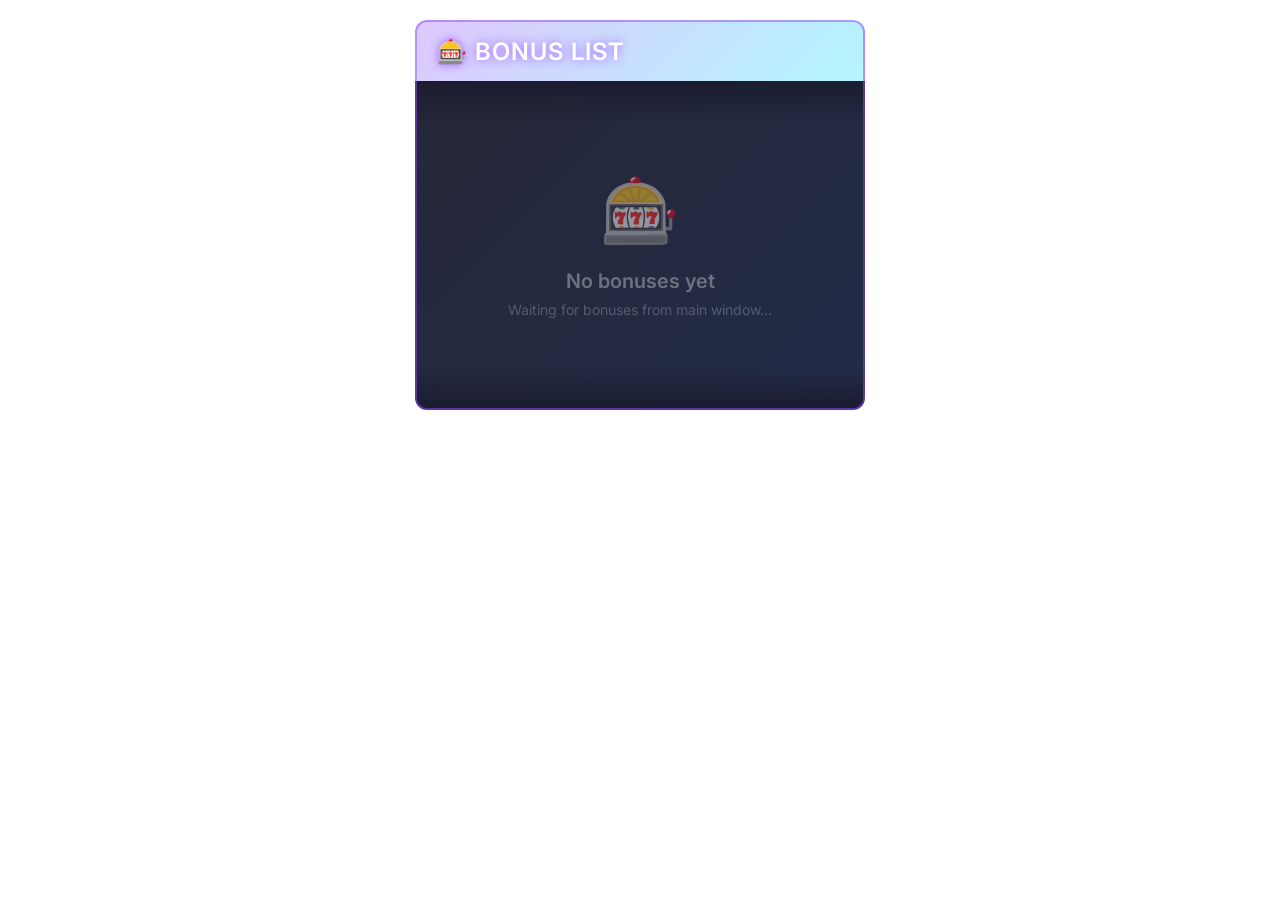
==== bonuslist-overlay.html @ 6ad90a7e "Add files via upload" ====
<!DOCTYPE html>
<html lang="en">
<head>
  <meta charset="UTF-8" />
  <meta name="viewport" content="width=device-width, initial-scale=1.0"/>
  <title>Bonus Hunt List - OBS Overlay</title>
  <link rel="preconnect" href="https://fonts.googleapis.com">
  <link href="https://fonts.googleapis.com/css2?family=Inter:wght@400;600&display=swap" rel="stylesheet">
  
  <!-- Slot Database -->
  <script src="slotdatabase.js"></script>
  
  <style>
    * {
      margin: 0;
      padding: 0;
      box-sizing: border-box;
    }

    body {
      font-family: 'Inter', Arial, sans-serif;
      background: transparent;
      color: #f3f4f6;
      overflow: hidden;
      padding: 20px;
    }

    .bonus-list-container {
      max-width: 450px;
      margin: 0 auto;
    }

    .bonus-list-header {
      background: linear-gradient(135deg, rgba(147, 70, 255, 0.3), rgba(0, 225, 255, 0.3));
      padding: 15px 20px;
      border-radius: 12px 12px 0 0;
      border: 2px solid rgba(147, 70, 255, 0.5);
      border-bottom: none;
      display: flex;
      justify-content: space-between;
      align-items: center;
    }

    .bonus-list-header h2 {
      font-size: 24px;
      font-weight: 600;
      color: #fff;
      text-transform: uppercase;
      letter-spacing: 1px;
      text-shadow: 0 0 10px rgba(147, 70, 255, 0.8);
    }

    .carousel-container {
      background: linear-gradient(135deg, rgba(26, 27, 46, 0.95), rgba(22, 33, 62, 0.95));
      border: 2px solid rgba(147, 70, 255, 0.5);
      border-top: none;
      border-radius: 0 0 12px 12px;
      padding: 20px;
      position: relative;
      max-height: 800px;
      overflow: hidden;
    }

    .gradient-overlay-top,
    .gradient-overlay-bottom {
      position: absolute;
      left: 0;
      right: 0;
      height: 40px;
      pointer-events: none;
      z-index: 2;
    }

    .gradient-overlay-top {
      top: 0;
      background: linear-gradient(to bottom, rgba(26, 27, 46, 0.95), transparent);
    }

    .gradient-overlay-bottom {
      bottom: 0;
      background: linear-gradient(to top, rgba(26, 27, 46, 0.95), transparent);
    }

    .bonus-list {
      list-style: none;
      display: flex;
      flex-direction: column;
      gap: 15px;
      padding: 10px 5px;
    }

    .bonus-list.carousel-active {
      animation: scrollUp linear infinite;
    }

    @keyframes scrollUp {
      0% {
        transform: translateY(0);
      }
      100% {
        transform: translateY(-33.333%);
      }
    }

    .bonus-item {
      background: linear-gradient(135deg, rgba(147, 70, 255, 0.15), rgba(0, 225, 255, 0.15));
      border: 2px solid rgba(147, 70, 255, 0.4);
      border-radius: 12px;
      padding: 15px;
      display: flex;
      align-items: center;
      gap: 15px;
      transition: all 0.3s ease;
      min-height: 100px;
    }

    .bonus-item.super-slot {
      border: 2px solid #ffd700;
      box-shadow: 0 0 20px rgba(255, 215, 0, 0.5);
      animation: superGlow 2s ease-in-out infinite;
    }

    @keyframes superGlow {
      0%, 100% {
        box-shadow: 0 0 20px rgba(255, 215, 0, 0.5);
      }
      50% {
        box-shadow: 0 0 30px rgba(255, 215, 0, 0.8);
      }
    }

    .bonus-slot-image {
      width: 80px;
      height: 80px;
      object-fit: cover;
      border-radius: 8px;
      border: 2px solid rgba(147, 70, 255, 0.5);
      flex-shrink: 0;
    }

    .bonus-info-section {
      flex: 1;
      display: flex;
      flex-direction: column;
      gap: 10px;
    }

    .bonus-slot-name {
      font-size: 18px;
      font-weight: 600;
      color: #fff;
      text-shadow: 0 0 5px rgba(147, 70, 255, 0.5);
    }

    .bonus-metrics {
      display: flex;
      gap: 15px;
    }

    .metric-item {
      display: flex;
      flex-direction: column;
      align-items: center;
      gap: 4px;
    }

    .metric-value {
      font-size: 16px;
      font-weight: 600;
      color: #00e1ff;
    }

    .metric-value.completed {
      color: #10b981;
    }

    .metric-value.pending {
      color: #6b7280;
    }

    .metric-label {
      font-size: 11px;
      color: #9ca3af;
      text-transform: uppercase;
      letter-spacing: 0.5px;
    }

    .empty-state {
      text-align: center;
      padding: 60px 20px;
      color: #6b7280;
    }

    .empty-state-icon {
      font-size: 64px;
      margin-bottom: 20px;
      opacity: 0.5;
    }

    .empty-state-text {
      font-size: 20px;
      font-weight: 600;
      margin-bottom: 8px;
    }

    .empty-state-subtext {
      font-size: 14px;
      opacity: 0.7;
    }
  </style>
</head>
<body>
  <div class="bonus-list-container">
    <div class="bonus-list-header">
      <h2>🎰 Bonus List</h2>
    </div>
    <div class="carousel-container">
      <div class="gradient-overlay-top"></div>
      <ul class="bonus-list" id="bonus-list">
        <div class="empty-state" id="empty-state">
          <div class="empty-state-icon">🎰</div>
          <div class="empty-state-text">No bonuses yet</div>
          <div class="empty-state-subtext">Waiting for bonuses from main window...</div>
        </div>
      </ul>
      <div class="gradient-overlay-bottom"></div>
    </div>
  </div>

  <script>
    // Listen for bonus list updates from localStorage
    function loadBonuses() {
      try {
        const savedData = localStorage.getItem('bonusHuntData');
        if (savedData) {
          const data = JSON.parse(savedData);
          return data.bonuses || [];
        }
      } catch (e) {
        console.error('Error loading bonuses:', e);
      }
      return [];
    }

    function getSlotImage(slotName) {
      const defaultImage = 'https://i.imgur.com/8E3ucNx.png';
      
      // First check if there's a custom image URL
      try {
        const savedImages = localStorage.getItem('customSlotImages');
        if (savedImages) {
          const images = JSON.parse(savedImages);
          if (images[slotName.toLowerCase()]) {
            return images[slotName.toLowerCase()];
          }
        }
      } catch (e) {
        console.error('Error loading custom images:', e);
      }
      
      // Then check the slot database
      if (typeof window.slotDatabase !== 'undefined' && window.slotDatabase && window.slotDatabase.length > 0) {
        const slot = window.slotDatabase.find(s => s.name.toLowerCase() === slotName.toLowerCase());
        if (slot && slot.image) {
          return slot.image;
        }
      }
      
      return defaultImage;
    }

    function renderBonusList(bonuses) {
      const bonusListEl = document.getElementById('bonus-list');
      const emptyStateEl = document.getElementById('empty-state');
      
      if (!bonuses || bonuses.length === 0) {
        emptyStateEl.style.display = 'block';
        bonusListEl.classList.remove('carousel-active');
        return;
      }
      
      emptyStateEl.style.display = 'none';
      bonusListEl.innerHTML = '';

      bonuses.forEach(bonus => {
        const li = document.createElement('li');
        li.className = `bonus-item${bonus.isSuper ? ' super-slot' : ''}`;
        
        const slotImage = getSlotImage(bonus.slot);
        
        li.innerHTML = `
          <img src="${slotImage}" alt="${bonus.slot}" class="bonus-slot-image">
          <div class="bonus-info-section">
            <div class="bonus-slot-name">${bonus.slot}</div>
            <div class="bonus-metrics">
              <div class="metric-item">
                <div class="metric-value">€${bonus.bet.toFixed(2)}</div>
                <div class="metric-label">BET</div>
              </div>
              <div class="metric-item">
                <div class="metric-value ${bonus.payout !== null ? 'completed' : 'pending'}">
                  ${bonus.payout !== null ? '€' + bonus.payout.toFixed(2) : '--'}
                </div>
                <div class="metric-label">WIN</div>
              </div>
              <div class="metric-item">
                <div class="metric-value">${bonus.multiplier.toFixed(2)}x</div>
                <div class="metric-label">MULT</div>
              </div>
            </div>
          </div>
        `;
        
        bonusListEl.appendChild(li);
      });

      // Setup carousel if more than 2 items
      if (bonuses.length > 2) {
        const originalItems = Array.from(bonusListEl.querySelectorAll('.bonus-item'));
        
        // Clone all items twice for seamless infinite loop
        for (let i = 0; i < 2; i++) {
          originalItems.forEach(item => {
            const clone = item.cloneNode(true);
            bonusListEl.appendChild(clone);
          });
        }
        
        bonusListEl.classList.add('carousel-active');
        
        // Calculate animation duration based on number of items
        const duration = bonuses.length * 3; // 3 seconds per item
        bonusListEl.style.animationDuration = `${duration}s`;
      } else {
        bonusListEl.classList.remove('carousel-active');
      }
    }

    // Keep track of last data to detect changes
    let lastDataString = '';

    function updateIfChanged() {
      const currentDataString = localStorage.getItem('bonusHuntData') || '';
      if (currentDataString !== lastDataString) {
        lastDataString = currentDataString;
        renderBonusList(loadBonuses());
      }
    }

    // Initial load
    renderBonusList(loadBonuses());
    lastDataString = localStorage.getItem('bonusHuntData') || '';

    // Poll for updates every 500ms
    setInterval(() => {
      updateIfChanged();
    }, 500);

    // Auto refresh page every 15 seconds
    setInterval(() => {
      location.reload();
    }, 15000);

    // Also listen for storage events (when updated from another window)
    window.addEventListener('storage', (e) => {
      if (e.key === 'bonusHuntData') {
        updateIfChanged();
      }
    });
  </script>
</body>
</html>
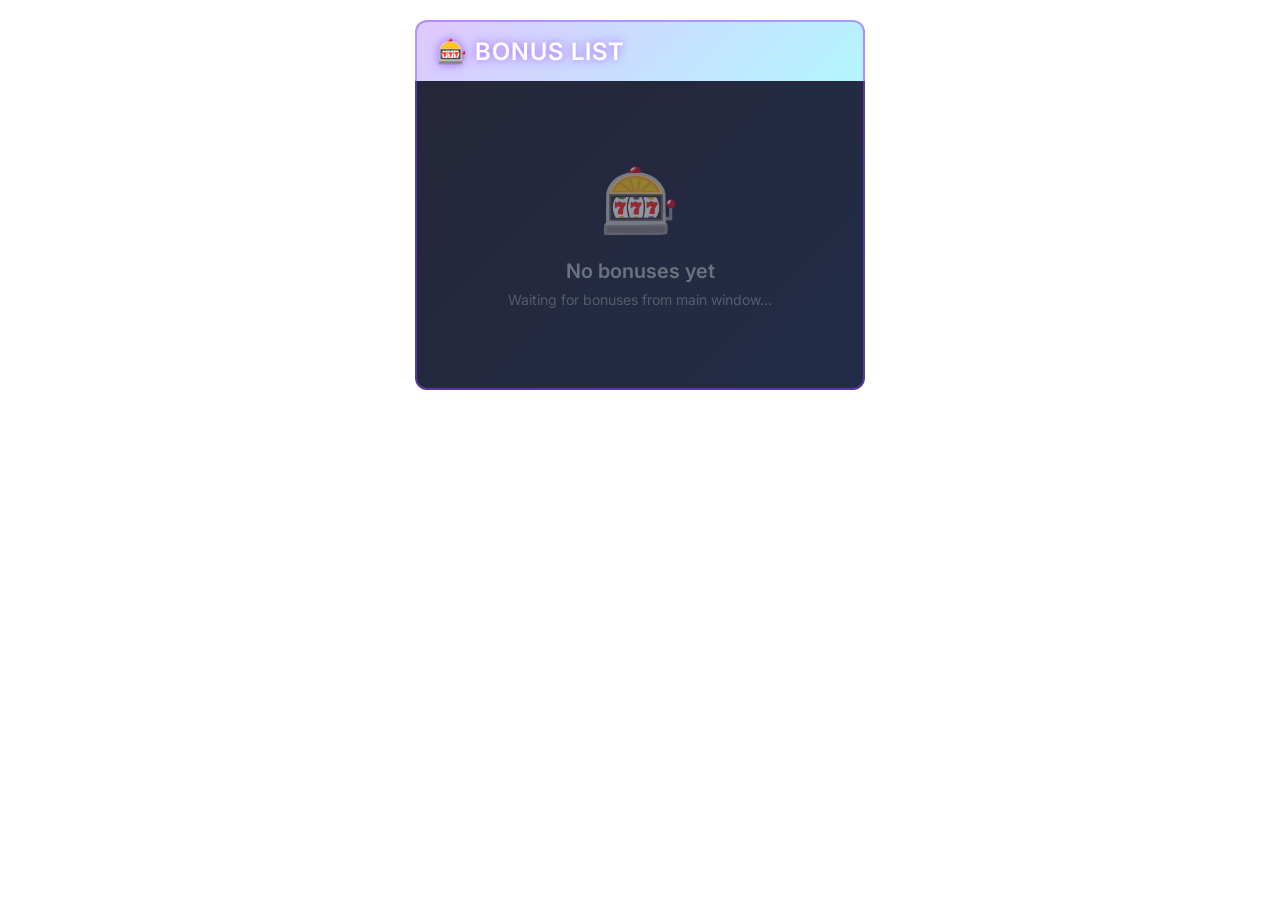
==== commit 31ff72da: "Add files via upload" ====
--- a/bonuslist-overlay.html
+++ b/bonuslist-overlay.html
@@ -57,49 +57,88 @@
       border-radius: 0 0 12px 12px;
       padding: 20px;
       position: relative;
-      max-height: 800px;
+      min-height: 200px;
       overflow: hidden;
     }
 
-    .gradient-overlay-top,
-    .gradient-overlay-bottom {
-      position: absolute;
-      left: 0;
-      right: 0;
-      height: 40px;
-      pointer-events: none;
-      z-index: 2;
-    }
-
-    .gradient-overlay-top {
-      top: 0;
-      background: linear-gradient(to bottom, rgba(26, 27, 46, 0.95), transparent);
-    }
-
-    .gradient-overlay-bottom {
-      bottom: 0;
-      background: linear-gradient(to top, rgba(26, 27, 46, 0.95), transparent);
+    .single-bonus-container {
+      position: relative;
+      width: 100%;
+      height: 100%;
+      display: flex;
+      flex-direction: column;
+      align-items: center;
+      justify-content: center;
+    }
+
+    .bonus-navigation {
+      display: flex;
+      justify-content: space-between;
+      align-items: center;
+      margin-bottom: 15px;
+      width: 100%;
+    }
+
+    .nav-button {
+      background: linear-gradient(135deg, rgba(147, 70, 255, 0.3), rgba(0, 225, 255, 0.3));
+      border: 2px solid rgba(147, 70, 255, 0.5);
+      border-radius: 8px;
+      color: #fff;
+      padding: 8px 12px;
+      cursor: pointer;
+      font-weight: 600;
+      transition: all 0.3s ease;
+      font-size: 14px;
+    }
+
+    .nav-button:hover {
+      background: linear-gradient(135deg, rgba(147, 70, 255, 0.5), rgba(0, 225, 255, 0.5));
+      transform: translateY(-1px);
+    }
+
+    .nav-button:disabled {
+      opacity: 0.5;
+      cursor: not-allowed;
+      transform: none;
+    }
+
+    .bonus-counter {
+      color: #9ca3af;
+      font-size: 14px;
+      font-weight: 600;
     }
 
     .bonus-list {
       list-style: none;
-      display: flex;
-      flex-direction: column;
-      gap: 15px;
-      padding: 10px 5px;
-    }
-
-    .bonus-list.carousel-active {
-      animation: scrollUp linear infinite;
-    }
-
-    @keyframes scrollUp {
-      0% {
-        transform: translateY(0);
-      }
-      100% {
-        transform: translateY(-33.333%);
-      }
+      width: 100%;
+      display: flex;
+      justify-content: center;
+    }
+
+    .auto-cycle-controls {
+      margin-top: 15px;
+      text-align: center;
+    }
+
+    .auto-cycle-btn {
+      background: linear-gradient(135deg, rgba(147, 70, 255, 0.3), rgba(0, 225, 255, 0.3));
+      border: 2px solid rgba(147, 70, 255, 0.5);
+      border-radius: 8px;
+      color: #fff;
+      padding: 6px 12px;
+      cursor: pointer;
+      font-weight: 600;
+      font-size: 12px;
+      transition: all 0.3s ease;
+    }
+
+    .auto-cycle-btn.active {
+      background: linear-gradient(135deg, rgba(16, 185, 129, 0.3), rgba(34, 197, 94, 0.3));
+      border-color: rgba(16, 185, 129, 0.5);
+    }
+
+    .auto-cycle-btn:hover {
+      transform: translateY(-1px);
     }
 
     .bonus-item {
@@ -215,15 +254,27 @@
       <h2>🎰 Bonus List</h2>
     </div>
     <div class="carousel-container">
-      <div class="gradient-overlay-top"></div>
-      <ul class="bonus-list" id="bonus-list">
-        <div class="empty-state" id="empty-state">
-          <div class="empty-state-icon">🎰</div>
-          <div class="empty-state-text">No bonuses yet</div>
-          <div class="empty-state-subtext">Waiting for bonuses from main window...</div>
+      <div class="single-bonus-container">
+        <div class="bonus-navigation" id="bonus-navigation" style="display: none;">
+          <button class="nav-button" id="prev-btn">← Previous</button>
+          <div class="bonus-counter">
+            <span id="current-index">1</span> of <span id="total-bonuses">1</span>
+          </div>
+          <button class="nav-button" id="next-btn">Next →</button>
         </div>
-      </ul>
-      <div class="gradient-overlay-bottom"></div>
+        
+        <ul class="bonus-list" id="bonus-list">
+          <div class="empty-state" id="empty-state">
+            <div class="empty-state-icon">🎰</div>
+            <div class="empty-state-text">No bonuses yet</div>
+            <div class="empty-state-subtext">Waiting for bonuses from main window...</div>
+          </div>
+        </ul>
+        
+        <div class="auto-cycle-controls" id="auto-cycle-controls" style="display: none;">
+          <button class="auto-cycle-btn" id="auto-cycle-btn">▶ Auto Cycle (5s)</button>
+        </div>
+      </div>
     </div>
   </div>
 
@@ -269,26 +320,60 @@
       return defaultImage;
     }
 
+    // Single bonus display variables
+    let currentBonusIndex = 0;
+    let allBonuses = [];
+    let autoCycleInterval = null;
+    let autoCycleEnabled = false;
+
     function renderBonusList(bonuses) {
       const bonusListEl = document.getElementById('bonus-list');
       const emptyStateEl = document.getElementById('empty-state');
+      const navigationEl = document.getElementById('bonus-navigation');
+      const autoCycleControlsEl = document.getElementById('auto-cycle-controls');
+      
+      allBonuses = bonuses || [];
       
       if (!bonuses || bonuses.length === 0) {
         emptyStateEl.style.display = 'block';
-        bonusListEl.classList.remove('carousel-active');
+        navigationEl.style.display = 'none';
+        autoCycleControlsEl.style.display = 'none';
+        currentBonusIndex = 0;
+        clearAutoCycle();
         return;
       }
       
       emptyStateEl.style.display = 'none';
-      bonusListEl.innerHTML = '';
-
-      bonuses.forEach(bonus => {
-        const li = document.createElement('li');
-        li.className = `bonus-item${bonus.isSuper ? ' super-slot' : ''}`;
-        
-        const slotImage = getSlotImage(bonus.slot);
-        
-        li.innerHTML = `
+      
+      // Show navigation and controls if more than one bonus
+      if (bonuses.length > 1) {
+        navigationEl.style.display = 'flex';
+        autoCycleControlsEl.style.display = 'block';
+      } else {
+        navigationEl.style.display = 'none';
+        autoCycleControlsEl.style.display = 'none';
+        clearAutoCycle();
+      }
+      
+      // Ensure current index is valid
+      if (currentBonusIndex >= bonuses.length) {
+        currentBonusIndex = 0;
+      }
+      
+      displayCurrentBonus();
+      updateNavigationState();
+    }
+
+    function displayCurrentBonus() {
+      const bonusListEl = document.getElementById('bonus-list');
+      
+      if (!allBonuses || allBonuses.length === 0) return;
+      
+      const bonus = allBonuses[currentBonusIndex];
+      const slotImage = getSlotImage(bonus.slot);
+      
+      bonusListEl.innerHTML = `
+        <li class="bonus-item${bonus.isSuper ? ' super-slot' : ''}">
           <img src="${slotImage}" alt="${bonus.slot}" class="bonus-slot-image">
           <div class="bonus-info-section">
             <div class="bonus-slot-name">${bonus.slot}</div>
@@ -309,30 +394,70 @@
               </div>
             </div>
           </div>
-        `;
-        
-        bonusListEl.appendChild(li);
-      });
-
-      // Setup carousel if more than 2 items
-      if (bonuses.length > 2) {
-        const originalItems = Array.from(bonusListEl.querySelectorAll('.bonus-item'));
-        
-        // Clone all items twice for seamless infinite loop
-        for (let i = 0; i < 2; i++) {
-          originalItems.forEach(item => {
-            const clone = item.cloneNode(true);
-            bonusListEl.appendChild(clone);
-          });
-        }
-        
-        bonusListEl.classList.add('carousel-active');
-        
-        // Calculate animation duration based on number of items
-        const duration = bonuses.length * 3; // 3 seconds per item
-        bonusListEl.style.animationDuration = `${duration}s`;
+        </li>
+      `;
+    }
+
+    function updateNavigationState() {
+      if (!allBonuses || allBonuses.length <= 1) return;
+      
+      const prevBtn = document.getElementById('prev-btn');
+      const nextBtn = document.getElementById('next-btn');
+      const currentIndexEl = document.getElementById('current-index');
+      const totalBonusesEl = document.getElementById('total-bonuses');
+      
+      currentIndexEl.textContent = currentBonusIndex + 1;
+      totalBonusesEl.textContent = allBonuses.length;
+      
+      // Enable/disable navigation buttons (optional - remove if you want infinite cycling)
+      // prevBtn.disabled = currentBonusIndex === 0;
+      // nextBtn.disabled = currentBonusIndex === allBonuses.length - 1;
+    }
+
+    function navigateToNext() {
+      if (!allBonuses || allBonuses.length <= 1) return;
+      
+      currentBonusIndex = (currentBonusIndex + 1) % allBonuses.length;
+      displayCurrentBonus();
+      updateNavigationState();
+    }
+
+    function navigateToPrevious() {
+      if (!allBonuses || allBonuses.length <= 1) return;
+      
+      currentBonusIndex = currentBonusIndex === 0 ? allBonuses.length - 1 : currentBonusIndex - 1;
+      displayCurrentBonus();
+      updateNavigationState();
+    }
+
+    function toggleAutoCycle() {
+      const autoCycleBtn = document.getElementById('auto-cycle-btn');
+      
+      if (autoCycleEnabled) {
+        clearAutoCycle();
+        autoCycleBtn.textContent = '▶ Auto Cycle (5s)';
+        autoCycleBtn.classList.remove('active');
       } else {
-        bonusListEl.classList.remove('carousel-active');
+        startAutoCycle();
+        autoCycleBtn.textContent = '⏸ Auto Cycle (5s)';
+        autoCycleBtn.classList.add('active');
+      }
+    }
+
+    function startAutoCycle() {
+      if (autoCycleInterval) clearInterval(autoCycleInterval);
+      
+      autoCycleEnabled = true;
+      autoCycleInterval = setInterval(() => {
+        navigateToNext();
+      }, 5000); // 5 seconds per bonus
+    }
+
+    function clearAutoCycle() {
+      autoCycleEnabled = false;
+      if (autoCycleInterval) {
+        clearInterval(autoCycleInterval);
+        autoCycleInterval = null;
       }
     }
 
@@ -343,9 +468,45 @@
       const currentDataString = localStorage.getItem('bonusHuntData') || '';
       if (currentDataString !== lastDataString) {
         lastDataString = currentDataString;
-        renderBonusList(loadBonuses());
-      }
-    }
+        const newBonuses = loadBonuses();
+        
+        // Try to maintain the current position if possible
+        if (allBonuses.length > 0 && newBonuses.length > 0) {
+          const currentBonus = allBonuses[currentBonusIndex];
+          if (currentBonus) {
+            // Find the same bonus in the new list
+            const newIndex = newBonuses.findIndex(bonus => 
+              bonus.slot === currentBonus.slot && 
+              bonus.bet === currentBonus.bet
+            );
+            if (newIndex !== -1) {
+              currentBonusIndex = newIndex;
+            } else if (currentBonusIndex >= newBonuses.length) {
+              currentBonusIndex = Math.max(0, newBonuses.length - 1);
+            }
+          }
+        }
+        
+        renderBonusList(newBonuses);
+      }
+    }
+
+    // Set up navigation event listeners
+    document.getElementById('prev-btn').addEventListener('click', navigateToPrevious);
+    document.getElementById('next-btn').addEventListener('click', navigateToNext);
+    document.getElementById('auto-cycle-btn').addEventListener('click', toggleAutoCycle);
+
+    // Keyboard navigation
+    document.addEventListener('keydown', (e) => {
+      if (e.key === 'ArrowLeft') {
+        navigateToPrevious();
+      } else if (e.key === 'ArrowRight') {
+        navigateToNext();
+      } else if (e.key === ' ') {
+        e.preventDefault();
+        toggleAutoCycle();
+      }
+    });
 
     // Initial load
     renderBonusList(loadBonuses());
